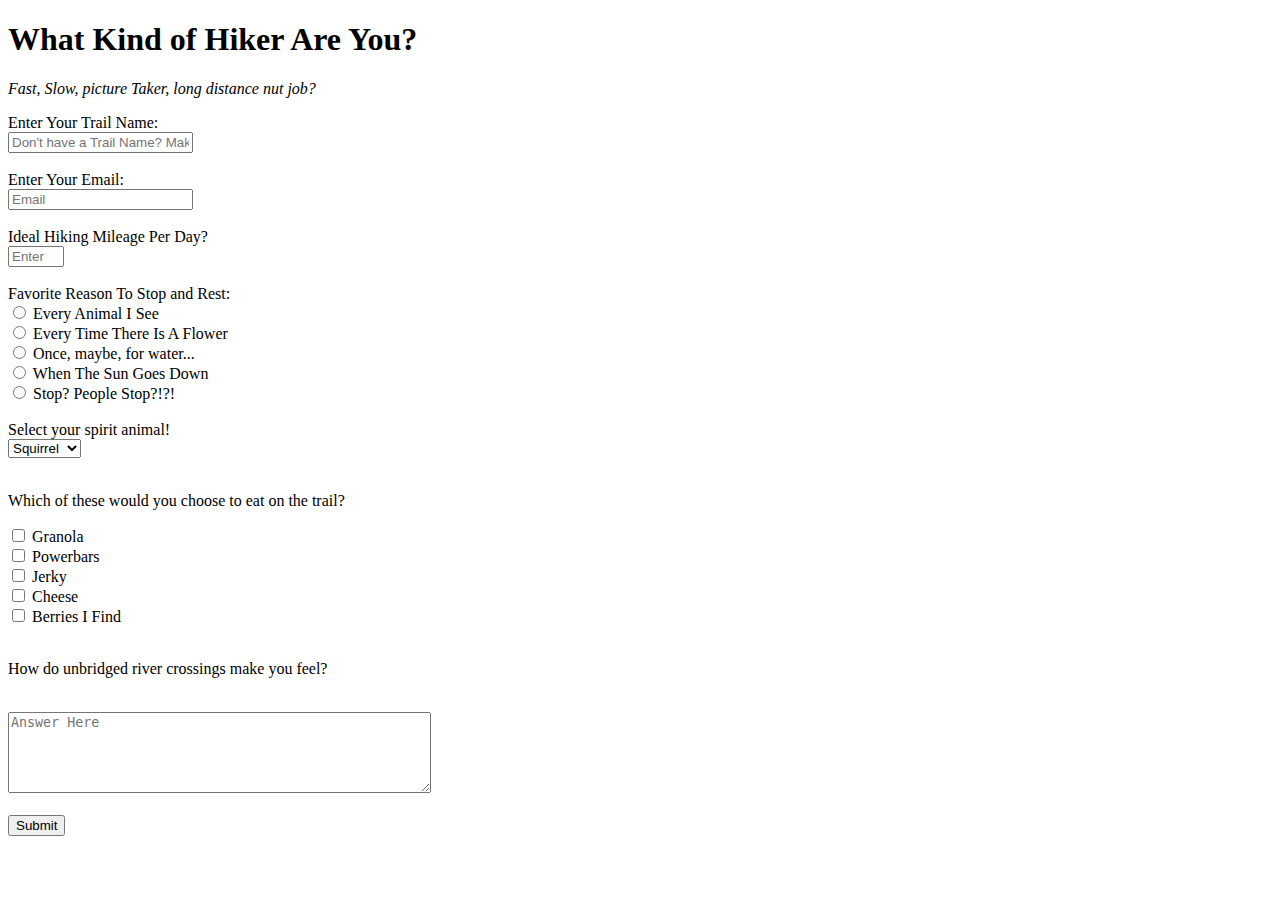
==== HTMLform.html @ f6470ca9 "Starting Files For Project" ====
<!DOCTYPE html>
<html lang="en">
<head>
    <link href="../CSS/HTMLform.css" rel="stylesheet" type="text/css"/>
    <meta charset="UTF-8">
    <meta name="viewport" content="width=device-width, initial-scale=1.0">
    <title>Hiker Survey</title>
</head>
<body>
    <main>
    <div class="heading">
        <h1 id="title">What Kind of Hiker Are You?</h1>
        <p id="description" class="Subtitle"><em>Fast, Slow, picture Taker, long distance nut job?</em></p>
    </div>
    <div class="form">
        <form id="survey-form">
            <label id="name-label" for="name">Enter Your Trail Name:</label>
                <br>
            <input id="name" name="trailname" maxlength="20" minlength="5" class="formInput" required placeholder="Don't have a Trail Name? Make one up!">
                <br>
                <br>
            <label id="email-label" for="email">Enter Your Email:</label>
                <br>
            <input id="email" name="email" type="email" class="formInput" required placeholder="Email">
                <br>
                <br>
            <label id="number-label" for="number">Ideal Hiking Mileage Per Day?</label>
                <br>
            <input type="number" id="number" name="mileage" class="formInput" required placeholder="Enter Your Ideal Daily Mileage Here" min="1" max="25">
                <br>
                <br>
            <label id="radio" for="stops">Favorite Reason To Stop and Rest:</label>
                <br>
                <input type="radio" name="stops" id="stops" value="animals"> Every Animal I See
                <br>
                <input type="radio" name="stops" id="stops" value="flowers"> Every Time There Is A Flower
                <br>
                <input type="radio" name="stops" id="stops" value="once"> Once, maybe, for water...
                <br>
                <input type="radio" name="stops" id="stops" value="sundown"> When The Sun Goes Down
                <br>
                <input type="radio" name="stops" id="stops" value="stop"> Stop? People Stop?!?!
                <br>
                <br>
            <label for="dropdown">Select your spirit animal!</label>
            <br>
            <select name="spirit-animal" id="dropdown" class="formInput">
                <option value="squirrel">Squirrel</option>
                <option value="marmot">Marmot</option>
                <option value="bobcat">Bobcat</option>
                <option value="leopard">Leopard</option>
                <option value="Cheetah">Cheetah</option>
            </select>
                <br>
                <br>
            <p>Which of these would you choose to eat on the trail?</p>
            <input type="checkbox" name="granola" id="granola" value="granola"> Granola
                <br>
            <input type="checkbox" name="powerbar" id="powerbar" value="powerbars"> Powerbars
                <br>
            <input type="checkbox" name="jerky" id="jerky" value="Jerky"> Jerky
                <br>
            <input type="checkbox" name="cheese" id="cheese" value="cheese"> Cheese
                <br>
            <input type="checkbox" name="berries" id="berries" value="berries"> Berries I Find
                <br>
                <br>
            <p>How do unbridged river crossings make you feel?</p>
            <br>
            <textarea rows="5" cols="50" id="openquestion" placeholder="Answer Here"></textarea>
            <br>
            <br>
            <input type="submit" id="submit">
        </form>
    </div>
    </main>
    
</body>
</html>
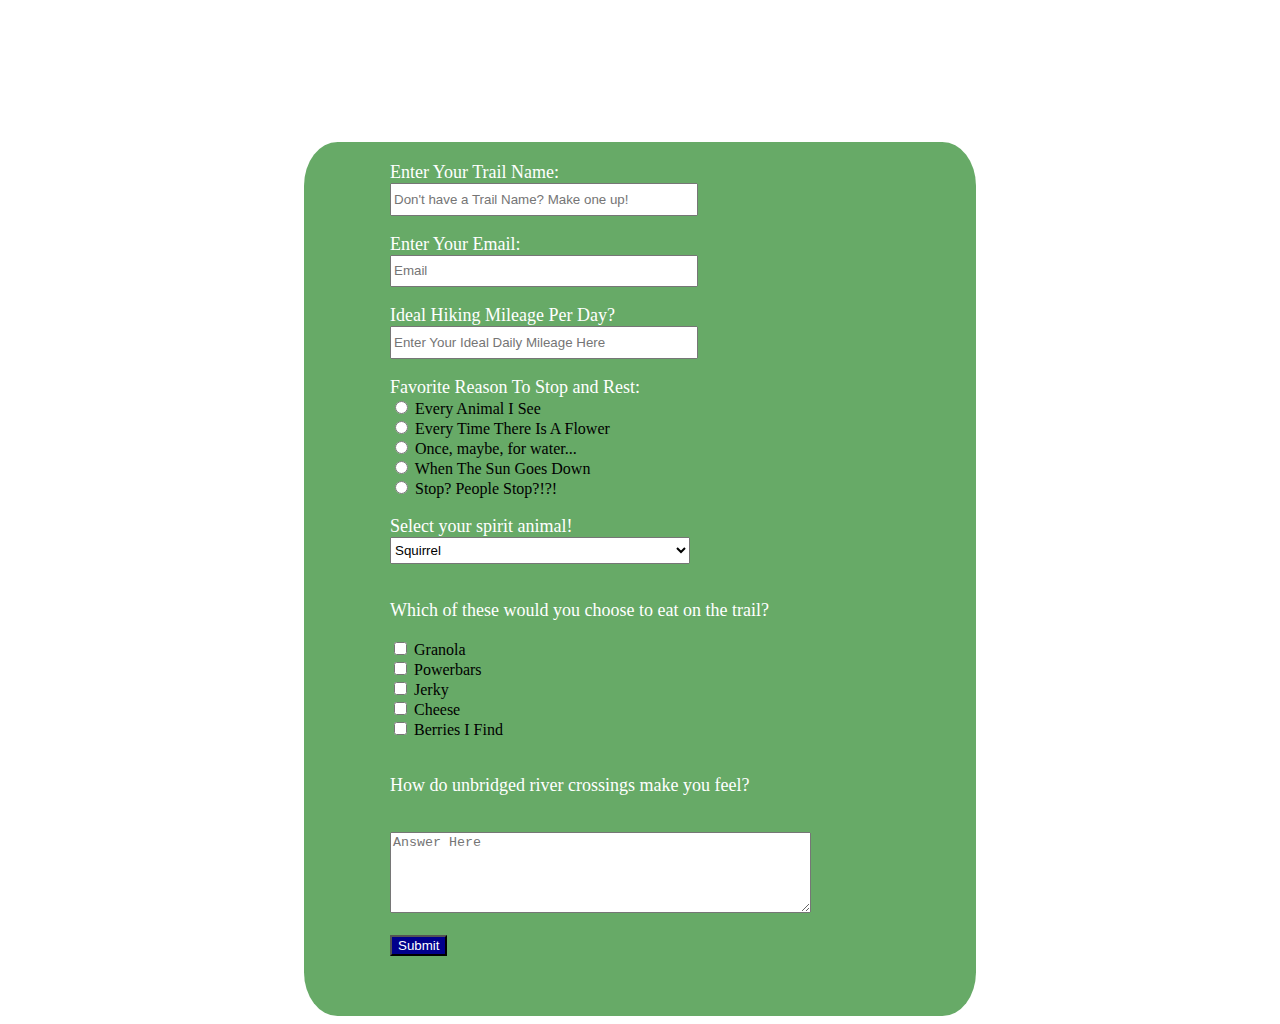
==== commit ef626a09: "Fixed Broken Links to CSS" ====
--- a/HTMLform.html
+++ b/HTMLform.html
@@ -1,7 +1,7 @@
 <!DOCTYPE html>
 <html lang="en">
 <head>
-    <link href="../CSS/HTMLform.css" rel="stylesheet" type="text/css"/>
+    <link href="HTMLform.css" rel="stylesheet" type="text/css"/>
     <meta charset="UTF-8">
     <meta name="viewport" content="width=device-width, initial-scale=1.0">
     <title>Hiker Survey</title>
--- a/HTMLform.css
+++ b/HTMLform.css
@@ -0,0 +1,72 @@
+/* Main Page Styling*/
+
+body {
+    background-image: url('https://gdurl.com/briV');
+}
+
+.heading {
+    display: block;
+    color: white;
+    padding-top: 15px;
+}
+
+#title {
+    text-align: center;
+}
+
+#description {
+    text-align: center;
+}
+
+.subtitle {
+    font-size: 1.5em;
+}
+
+
+/* Form Styling*/
+
+.form {
+    display: block;
+    background-color: rgba(39,134,39,0.7);
+    margin: 0 auto;
+    max-width: 50%;
+    border-radius: 5%;
+    padding: 20px 20px 10px 20px;
+    
+}
+
+#name-label {
+    padding-top: 4em;
+    padding-top: 10px;
+}
+
+#survey-form {
+    width: 500px;
+    margin: 0 auto;
+}
+
+.formInput {
+    width: 60%;
+    height: 2em;
+}
+
+label {
+    color: white;
+    font-family: Cambria, Cochin, Georgia, Times, 'Times New Roman', serif;
+    font-size: large;
+}
+
+p {
+    color: white;
+    font-family: Cambria, Cochin, Georgia, Times, 'Times New Roman', serif;
+    font-size: large;
+}
+
+#submit {
+    background-color: darkblue;
+    color: white;
+    display: flex;
+    justify-content: center;
+    align-items: center;
+    margin-bottom: 50px;
+}
